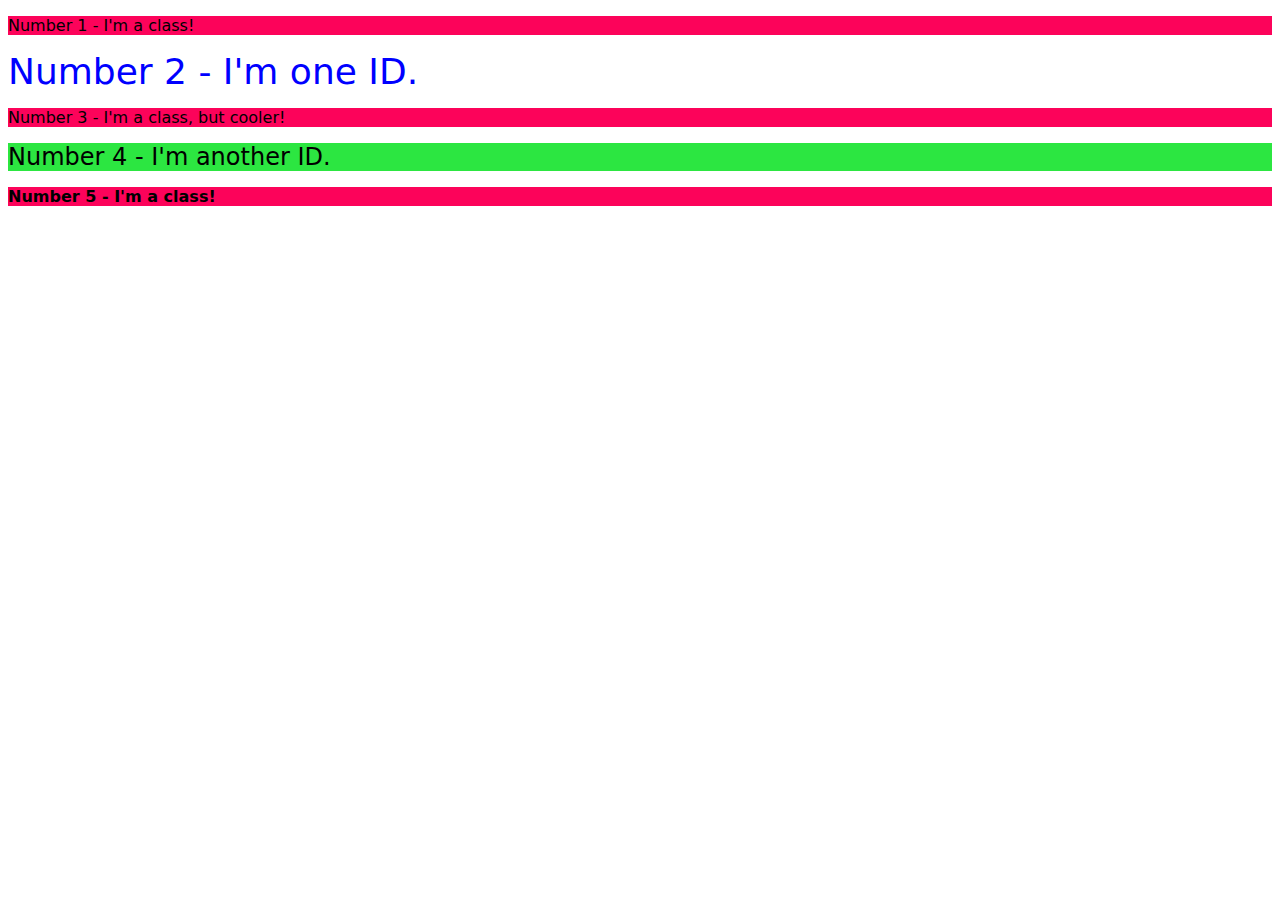
==== foundations/02-class-id-selectors/index.html @ f999224f "feat: 02-class-id-selectors completed" ====
<!DOCTYPE html>
<html lang="en">
  <head>
    <meta charset="UTF-8">
    <meta http-equiv="X-UA-Compatible" content="IE=edge">
    <meta name="viewport" content="width=device-width, initial-scale=1.0">
    <title>Class and ID Selectors</title>
    <link rel="stylesheet" href="style.css">
  </head>
  <body>
    <p class = "paragraph-first-class">Number 1 - I'm a class!</p>
    <div id = "number2-ID">Number 2 - I'm one ID.</div>
    <p class = "cool adjust-cooler">Number 3 - I'm a class, but cooler!</p>
    <div id = "number3-ID">Number 4 - I'm another ID.</div>
    <p class = "paragraph-last-class">Number 5 - I'm a class!</p>
  </body>
</html>
---- foundations/02-class-id-selectors/style.css ----
*{
    font-family: "Verdana", "DejaVu Sans", "sans-serif" ;
}

.paragraph-first-class{
    background-color: rgb(252, 3, 90);
}

#number2-ID{
    font-size: 36px;
    color: blue;
    
}

.cool.adjust-cooler{
    background-color: rgb(252, 3, 90);
}

#number3-ID{
    font-size: 24px;
    background-color:rgb(44, 230, 65);
}

.paragraph-last-class{
    background-color: rgb(252, 3, 90);
    font-weight: bold;
}
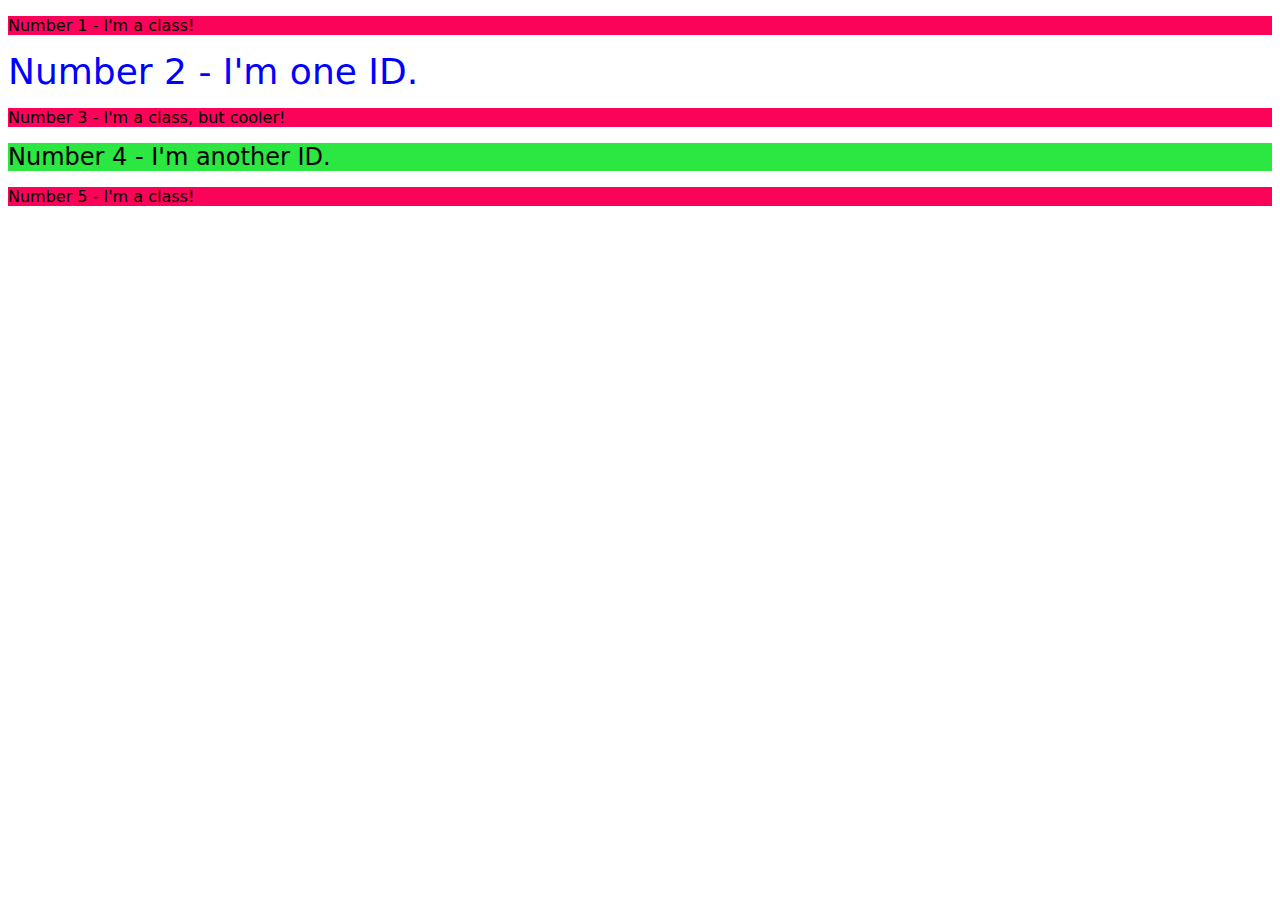
==== commit 6199f136: "feat: new changes on css.style" ====
--- a/foundations/02-class-id-selectors/index.html
+++ b/foundations/02-class-id-selectors/index.html
@@ -12,6 +12,6 @@
     <div id = "number2-ID">Number 2 - I'm one ID.</div>
     <p class = "cool adjust-cooler">Number 3 - I'm a class, but cooler!</p>
     <div id = "number3-ID">Number 4 - I'm another ID.</div>
-    <p class = "paragraph-last-class">Number 5 - I'm a class!</p>
+    <p class = "paragraph-first-class">Number 5 - I'm a class!</p>
   </body>
 </html>--- a/foundations/02-class-id-selectors/style.css
+++ b/foundations/02-class-id-selectors/style.css
@@ -20,8 +20,3 @@
     font-size: 24px;
     background-color:rgb(44, 230, 65);
 }
-
-.paragraph-last-class{
-    background-color: rgb(252, 3, 90);
-    font-weight: bold;
-}